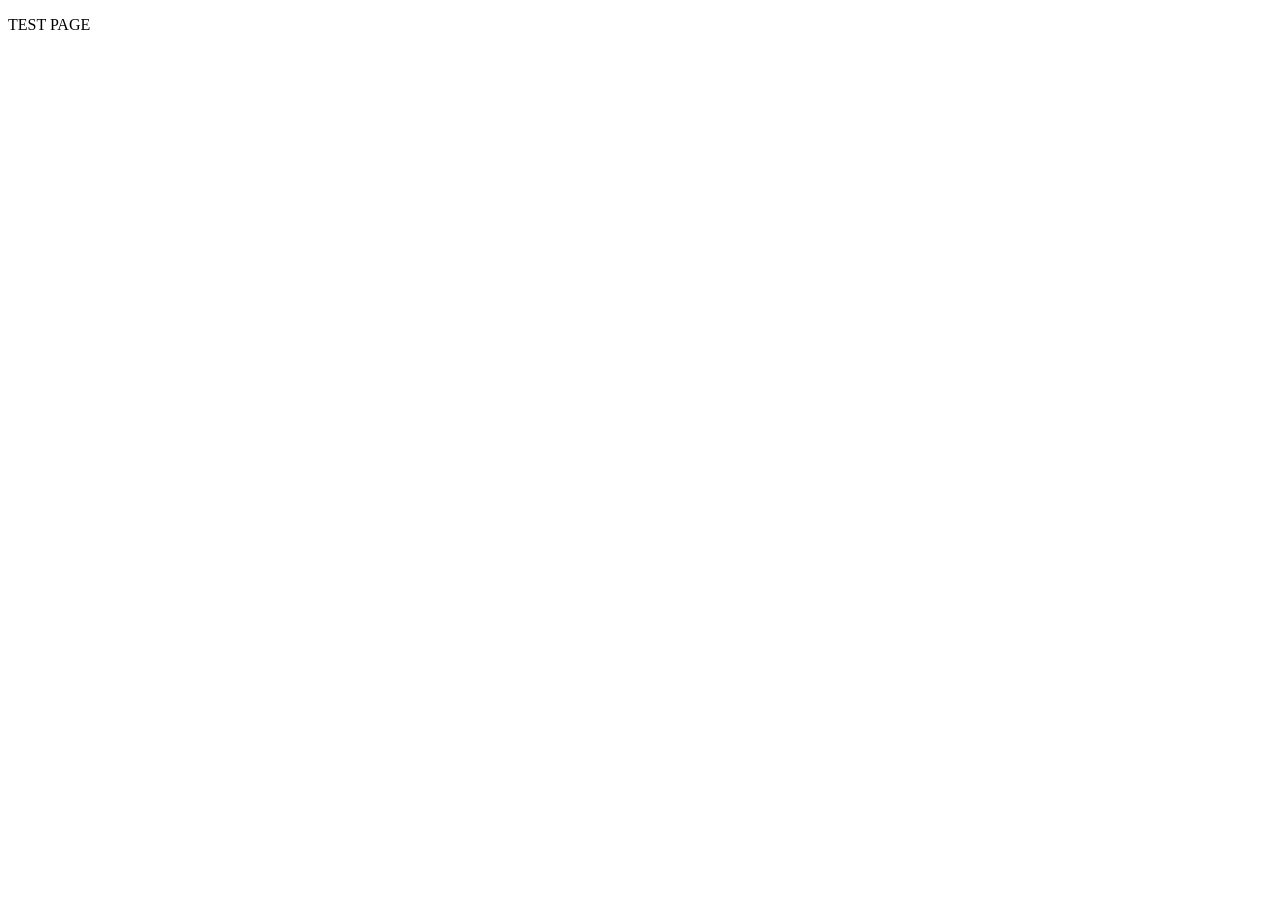
==== index.html @ 7bfb7618 "Create index.html" ====
<!DOCTYPE html>
<html lang="en">
<head>
    <meta charset="UTF-8">
    <meta name="viewport" content="width=device-width, initial-scale=1.0">
    <title>PAGE</title>
</head>
<body>
    <p>TEST PAGE</p>
</body>
</html>
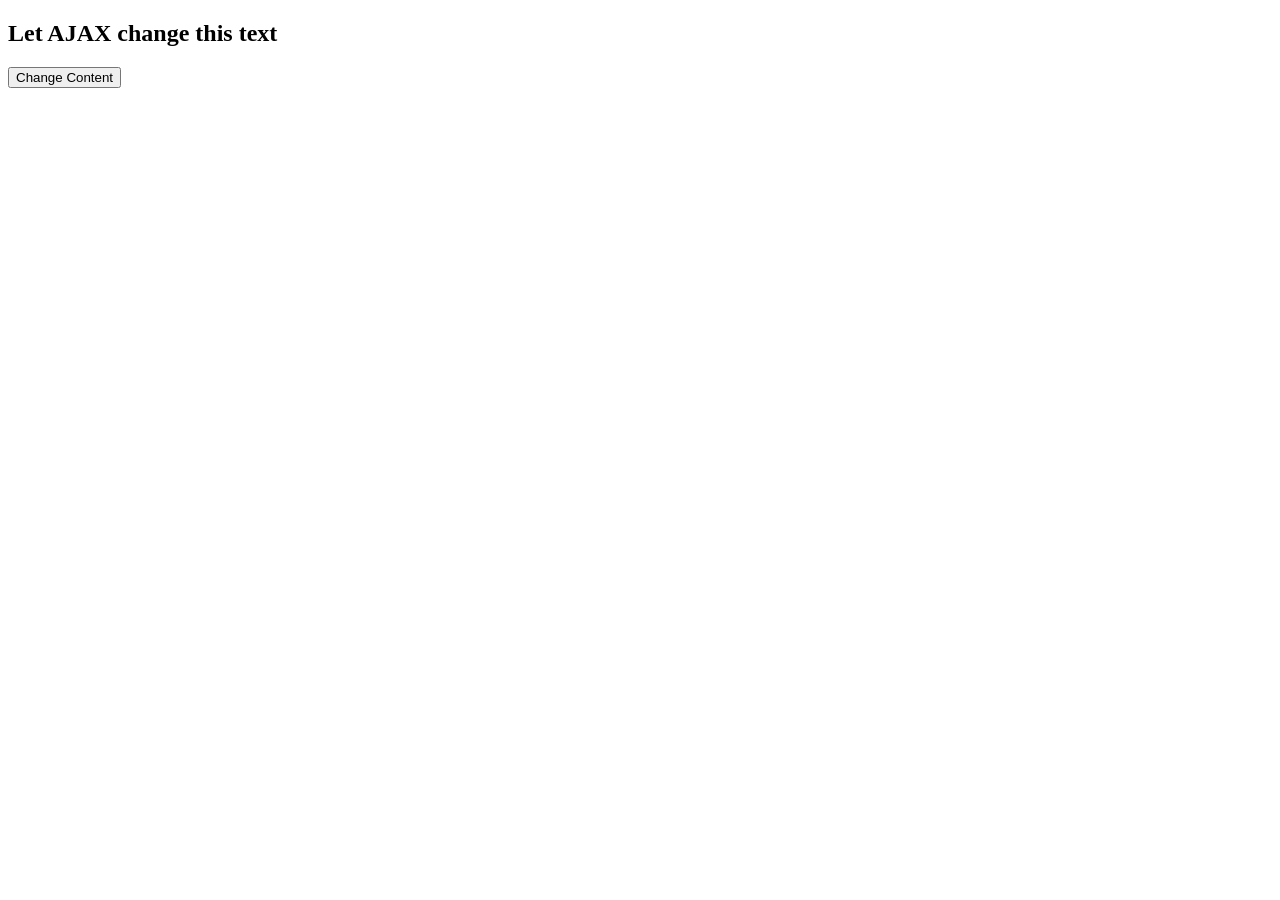
==== commit 528a3958: "Add files via upload" ====
--- a/index.html
+++ b/index.html
@@ -1,11 +1,25 @@
-<!DOCTYPE html>
-<html lang="en">
-<head>
-    <meta charset="UTF-8">
-    <meta name="viewport" content="width=device-width, initial-scale=1.0">
-    <title>PAGE</title>
-</head>
-<body>
-    <p>TEST PAGE</p>
-</body>
-</html>
+<!DOCTYPE html>
+<html lang="en">
+<head>
+    <meta charset="UTF-8">
+    <meta name="viewport" content="width=device-width, initial-scale=1.0">
+    <title>Document</title>
+</head>
+<body>
+
+    <div id="demo">
+    <h2>Let AJAX change this text</h2>
+    <button type="button" onclick="loadDoc()">Change Content</button>
+    </div>
+    <script>
+        function loadDoc() {
+            const xhttp = new XMLHttpRequest();
+            xhttp.onload = function() {
+                document.getElementById("demo").innerHTML = this.responseText;
+                }
+            xhttp.open("GET", "ajax_info.txt", true);
+            xhttp.send();
+        }
+    </script>
+</body>
+</html>
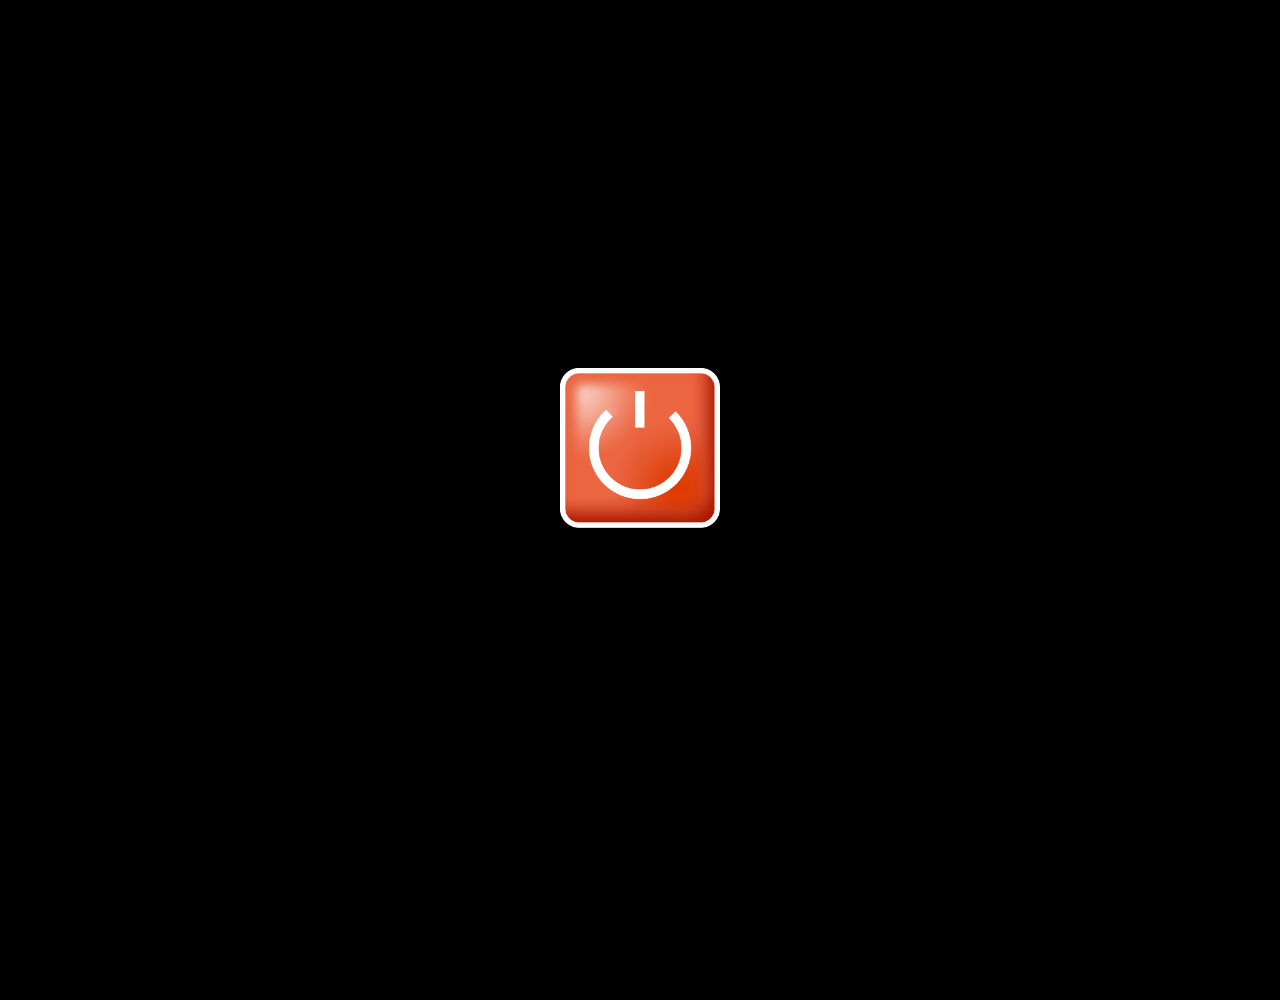
==== commit d52ec61b: ""POST" boot screen added" ====
--- a/index.html
+++ b/index.html
@@ -4,22 +4,94 @@
     <meta charset="UTF-8">
     <meta name="viewport" content="width=device-width, initial-scale=1.0">
     <title>Document</title>
+    <link rel="stylesheet" href="styles/POST.css">
+    <link rel="stylesheet" href="styles/default.css">
 </head>
 <body>
-
-    <div id="demo">
-    <h2>Let AJAX change this text</h2>
-    <button type="button" onclick="loadDoc()">Change Content</button>
+    <audio src="sounds/boot.mp3" id="boot_sound"></audio>
+    <div id="power_button_div" class="power_button_div">
+        <img src="images/start_up/power.png" id="power_button">
+    </div>
+    <div id="POST_screen" class="POST_screen">
+        <header>
+            <img src="POST/logo.png">
+            <h1>NO COPYRIGHT OPERATING SYSTEM</h1>
+            <h1>M5KPL ACPI BIOS REVISION</h1>
+        </header>
+        <main id="POST_main">
+            <p>CPU INTOL (R) MENTION (R) QUADRA CPU E6210 @ 4.20GHz</p>
+            <p>PROCESSOR SPEED : 4200 MHz</p>
+            <p>MEMORY TESTING : OK</p>
+            <p>TOTAL MEMORY : 1024 (DDR1 333)</p>
+            <p>INITIALIZING USB CONTROLLERS : DONE</p>
+            <p>USB DEVICES TOTAL : 1</p>
+            <p>CHECKING FOR ERRORS...</p>
+            <p>DEAD CMOS BATTERY DETECTED : CHANGE REQUIRED</p>
+            <p>PRESS KEYBOARD TO CONTINUE...</p>
+        </main>
+        <footer>
+            <h1>PRESS <b>DEL</b> TO ENTER SETUP</h1>
+            <h1>28/08/2008 03:32:59 F0B-HYL-JS3CLY-1M-F0B-M0BUK-AOPZ</h1>
+        </footer>
     </div>
     <script>
-        function loadDoc() {
-            const xhttp = new XMLHttpRequest();
-            xhttp.onload = function() {
-                document.getElementById("demo").innerHTML = this.responseText;
+        //========================================
+        // launch up process
+        //========================================
+        const boot_sound = document.getElementById("boot_sound");
+        const powerButton = document.getElementById("power_button");
+        powerButton.addEventListener("mousedown", () => {
+            powerButton.src = "images/start_up/power_clicked.png";
+            if(boot_sound.paused){
+                boot_sound.play();
+                setTimeout(() => {
+                    document.getElementById("power_button_div").style.display = "none";
+                    booted();
+                }, 3450);
+            }
+        });
+        powerButton.addEventListener("mouseup", () => {
+            powerButton.src = "images/start_up/power.png";
+        });
+
+        function booted() {
+            const POST_screen = document.getElementById("POST_screen");
+            POST_screen.style.visibility = "visible";
+            const POSTMain = document.getElementById("POST_main");
+            const MainParagraphs = POSTMain.children;
+            let POSTCounter = 0;
+            function POSTDisplay() {
+                let content = MainParagraphs[POSTCounter].textContent;
+                let contentSplit = content.split(":");
+                MainParagraphs[POSTCounter].textContent = contentSplit[0];
+                MainParagraphs[POSTCounter].style.visibility = "visible";
+                if(contentSplit.length > 1) {
+                    MainParagraphs[POSTCounter].textContent += `:`;
+                    setTimeout(() => {
+                        MainParagraphs[POSTCounter].textContent += contentSplit[1];
+                        POSTCounter++;
+                        if(POSTCounter < MainParagraphs.length){
+                            setTimeout(() => {
+                                POSTDisplay();
+                            }, 500);
+                        }
+                    }, 500);   
+                } else {
+                    POSTCounter++;
+                    if(POSTCounter < MainParagraphs.length) {
+                        setTimeout(() => {
+                            POSTDisplay();
+                        }, 1000);
+                    }
                 }
-            xhttp.open("GET", "ajax_info.txt", true);
-            xhttp.send();
+            }
+            POSTDisplay();
         }
     </script>
 </body>
+<!--
+https://int10h.org/oldschool-pc-fonts/download/
+https://www.youtube.com/watch?v=692Z_adAsMQ
+https://www.deviantart.com/marchmountain/art/Windows-XP-High-Resolution-Icon-Pack-916042853
+-->
 </html>
--- a/styles/POST.css
+++ b/styles/POST.css
@@ -0,0 +1,46 @@
+.power_button_div {
+    position: absolute;
+    left: 50%;
+    top: 50vh;
+    transform: translate(-50%, -50%);
+}
+
+.power_button_div img {
+    margin-left: 50%;
+    transform: translate(-50%,0);
+    width: 25%;
+}
+
+.POST_screen {
+    width: 100%;
+    height: 1000px;
+    color: white;
+    visibility: hidden;
+}
+
+.POST_screen header {
+    position: relative;
+}
+
+.POST_screen header img{
+    float: left;
+}
+
+.POST_screen header h1{
+    margin: 0;
+    padding-top: 10px;
+}
+
+.POST_screen main {
+    margin-top: 50px;
+    margin-left: 20px;
+}
+
+.POST_screen main p {
+    visibility: hidden;
+}
+
+.POST_screen footer {
+    position: absolute;
+    bottom: 0;
+}
--- a/styles/default.css
+++ b/styles/default.css
@@ -0,0 +1,13 @@
+@font-face {
+    font-family: "bitmap";
+    src: url("../fonts/bios_font_4.ttf");
+}
+
+body {
+    background-color: black;
+    width: 100vw;
+    height: 100vh;
+    margin: 0;
+    overflow:hidden;
+    font-family: "bitmap";
+}
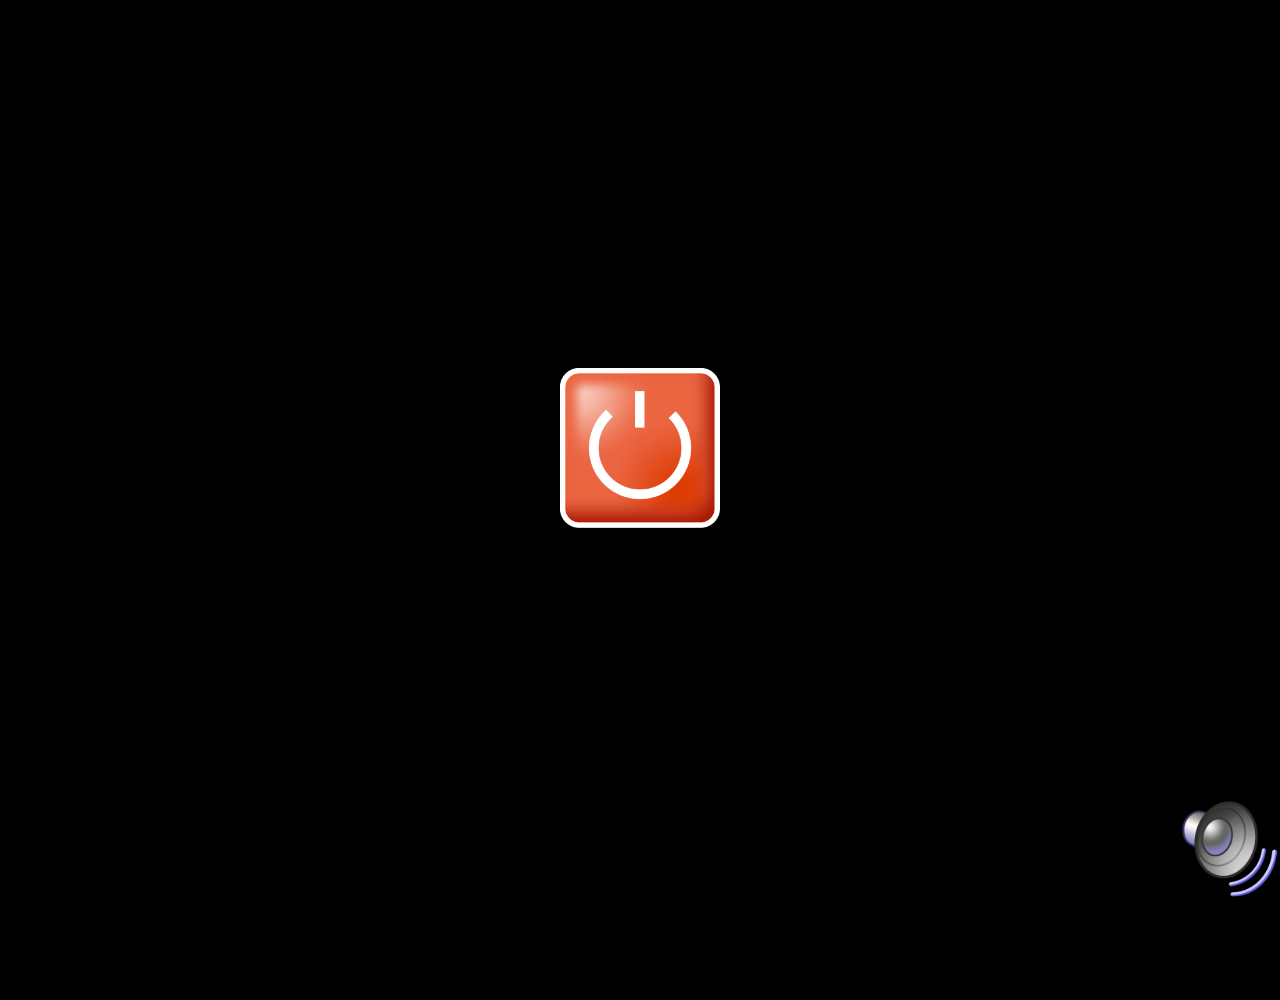
==== commit ba43aeb4: "Volume control added" ====
--- a/index.html
+++ b/index.html
@@ -1,97 +1,120 @@
-<!DOCTYPE html>
-<html lang="en">
-<head>
-    <meta charset="UTF-8">
-    <meta name="viewport" content="width=device-width, initial-scale=1.0">
-    <title>Document</title>
-    <link rel="stylesheet" href="styles/POST.css">
-    <link rel="stylesheet" href="styles/default.css">
-</head>
-<body>
-    <audio src="sounds/boot.mp3" id="boot_sound"></audio>
-    <div id="power_button_div" class="power_button_div">
-        <img src="images/start_up/power.png" id="power_button">
-    </div>
-    <div id="POST_screen" class="POST_screen">
-        <header>
-            <img src="POST/logo.png">
-            <h1>NO COPYRIGHT OPERATING SYSTEM</h1>
-            <h1>M5KPL ACPI BIOS REVISION</h1>
-        </header>
-        <main id="POST_main">
-            <p>CPU INTOL (R) MENTION (R) QUADRA CPU E6210 @ 4.20GHz</p>
-            <p>PROCESSOR SPEED : 4200 MHz</p>
-            <p>MEMORY TESTING : OK</p>
-            <p>TOTAL MEMORY : 1024 (DDR1 333)</p>
-            <p>INITIALIZING USB CONTROLLERS : DONE</p>
-            <p>USB DEVICES TOTAL : 1</p>
-            <p>CHECKING FOR ERRORS...</p>
-            <p>DEAD CMOS BATTERY DETECTED : CHANGE REQUIRED</p>
-            <p>PRESS KEYBOARD TO CONTINUE...</p>
-        </main>
-        <footer>
-            <h1>PRESS <b>DEL</b> TO ENTER SETUP</h1>
-            <h1>28/08/2008 03:32:59 F0B-HYL-JS3CLY-1M-F0B-M0BUK-AOPZ</h1>
-        </footer>
-    </div>
-    <script>
-        //========================================
-        // launch up process
-        //========================================
-        const boot_sound = document.getElementById("boot_sound");
-        const powerButton = document.getElementById("power_button");
-        powerButton.addEventListener("mousedown", () => {
-            powerButton.src = "images/start_up/power_clicked.png";
-            if(boot_sound.paused){
-                boot_sound.play();
-                setTimeout(() => {
-                    document.getElementById("power_button_div").style.display = "none";
-                    booted();
-                }, 3450);
-            }
-        });
-        powerButton.addEventListener("mouseup", () => {
-            powerButton.src = "images/start_up/power.png";
-        });
-
-        function booted() {
-            const POST_screen = document.getElementById("POST_screen");
-            POST_screen.style.visibility = "visible";
-            const POSTMain = document.getElementById("POST_main");
-            const MainParagraphs = POSTMain.children;
-            let POSTCounter = 0;
-            function POSTDisplay() {
-                let content = MainParagraphs[POSTCounter].textContent;
-                let contentSplit = content.split(":");
-                MainParagraphs[POSTCounter].textContent = contentSplit[0];
-                MainParagraphs[POSTCounter].style.visibility = "visible";
-                if(contentSplit.length > 1) {
-                    MainParagraphs[POSTCounter].textContent += `:`;
-                    setTimeout(() => {
-                        MainParagraphs[POSTCounter].textContent += contentSplit[1];
-                        POSTCounter++;
-                        if(POSTCounter < MainParagraphs.length){
-                            setTimeout(() => {
-                                POSTDisplay();
-                            }, 500);
-                        }
-                    }, 500);   
-                } else {
-                    POSTCounter++;
-                    if(POSTCounter < MainParagraphs.length) {
-                        setTimeout(() => {
-                            POSTDisplay();
-                        }, 1000);
-                    }
-                }
-            }
-            POSTDisplay();
-        }
-    </script>
-</body>
-<!--
-https://int10h.org/oldschool-pc-fonts/download/
-https://www.youtube.com/watch?v=692Z_adAsMQ
-https://www.deviantart.com/marchmountain/art/Windows-XP-High-Resolution-Icon-Pack-916042853
--->
+<!DOCTYPE html>
+<html lang="en">
+<head>
+    <meta charset="UTF-8">
+    <meta name="viewport" content="width=device-width, initial-scale=1.0">
+    <title>Document</title>
+    <link rel="stylesheet" href="styles/POST.css">
+    <link rel="stylesheet" href="styles/default.css">
+</head>
+<body>
+    <audio src="sounds/boot.mp3" id="boot_sound"></audio>
+    <div id="sound_volume_panel" class="sound_volume_panel">
+        <img src="images/windows_xp_icons/Volume.png" id="volume_icon" draggable="false">
+        <div id="volume_range_panel" class="volume_range_panel" hidden>
+            <input type="range" min="0" max="1" step="0.1" orient="vertical" id="volume_range" value="1" oninput="volumeChange(volumeRange.value)">
+        </div>
+    </div>
+    <div id="power_button_div" class="power_button_div">
+        <img src="images/start_up/power.png" id="power_button" draggable="false">
+    </div>
+    <div id="POST_screen" class="POST_screen">
+        <header>
+            <img src="images/POST/logo.png" draggable="false">
+            <h1>NO COPYRIGHT OPERATING SYSTEM</h1>
+            <h1>M5KPL ACPI BIOS REVISION</h1>
+        </header>
+        <main id="POST_main">
+            <p>CPU INTOL (R) MENTION (R) QUADRA CPU E6210 @ 4.20GHz</p>
+            <p>PROCESSOR SPEED : 4200 MHz</p>
+            <p>MEMORY TESTING : OK</p>
+            <p>TOTAL MEMORY : 1024 (DDR1 333)</p>
+            <p>INITIALIZING USB CONTROLLERS : DONE</p>
+            <p>USB DEVICES TOTAL : 1</p>
+            <p>CHECKING FOR ERRORS...</p>
+            <p>DEAD CMOS BATTERY DETECTED : CHANGE REQUIRED</p>
+            <p>PRESS KEYBOARD TO CONTINUE...</p>
+        </main>
+        <footer>
+            <h1>PRESS <b>DEL</b> TO ENTER SETUP</h1>
+            <h1>28/08/2008 03:32:59 F0B-HYL-JS3CLY-1M-F0B-M0BUK-AOPZ</h1>
+        </footer>
+    </div>
+    <script>
+        //========================================
+        // Volume
+        //========================================
+        const volumeIcon = document.getElementById("volume_icon");
+        const volumeRangePanel = document.getElementById("volume_range_panel");
+        const volumeRange = document.getElementById("volume_range");
+        const audioFiles = document.querySelectorAll("audio");
+        volumeIcon.addEventListener("mouseup", () => {
+            volumeRangePanel.toggleAttribute("hidden");
+        })
+
+        function volumeChange(value) {
+            audioFiles.forEach(audioFile => {
+                audioFile.volume = value;
+            });
+        }
+        //========================================
+        // launch up process
+        //========================================
+        const boot_sound = document.getElementById("boot_sound");
+        const powerButton = document.getElementById("power_button");
+        powerButton.addEventListener("mousedown", () => {
+            powerButton.src = "images/start_up/power_clicked.png";
+            if(boot_sound.paused){
+                boot_sound.play();
+                setTimeout(() => {
+                    document.getElementById("power_button_div").style.display = "none";
+                    booted();
+                }, 3450);
+            }
+        });
+        powerButton.addEventListener("mouseup", () => {
+            powerButton.src = "images/start_up/power.png";
+        });
+
+        function booted() {
+            const POST_screen = document.getElementById("POST_screen");
+            POST_screen.style.visibility = "visible";
+            const POSTMain = document.getElementById("POST_main");
+            const MainParagraphs = POSTMain.children;
+            let POSTCounter = 0;
+            function POSTDisplay() {
+                const content = MainParagraphs[POSTCounter].textContent;
+                const contentSplit = content.split(":");
+                MainParagraphs[POSTCounter].textContent = contentSplit[0];
+                MainParagraphs[POSTCounter].style.visibility = "visible";
+                if(contentSplit.length > 1) {
+                    MainParagraphs[POSTCounter].textContent += `:`;
+                    setTimeout(() => {
+                        MainParagraphs[POSTCounter].textContent += contentSplit[1];
+                        POSTCounter++;
+                        if(POSTCounter < MainParagraphs.length){
+                            setTimeout(() => {
+                                POSTDisplay();
+                            }, 500);
+                        }
+                    }, 500);   
+                } else {
+                    POSTCounter++;
+                    if(POSTCounter < MainParagraphs.length) {
+                        setTimeout(() => {
+                            POSTDisplay();
+                        }, 1000);
+                    }
+                }
+            }
+            POSTDisplay();
+        }
+    </script>
+</body>
+<!--
+https://int10h.org/oldschool-pc-fonts/download/
+https://www.youtube.com/watch?v=692Z_adAsMQ
+https://www.deviantart.com/marchmountain/art/Windows-XP-High-Resolution-Icon-Pack-916042853
+https://fontstruct.com/fontstructions/show/735108/fs_tahoma_8px
+-->
 </html>
--- a/styles/POST.css
+++ b/styles/POST.css
@@ -1,46 +1,86 @@
-.power_button_div {
-    position: absolute;
-    left: 50%;
-    top: 50vh;
-    transform: translate(-50%, -50%);
-}
-
-.power_button_div img {
-    margin-left: 50%;
-    transform: translate(-50%,0);
-    width: 25%;
-}
-
-.POST_screen {
-    width: 100%;
-    height: 1000px;
-    color: white;
-    visibility: hidden;
-}
-
-.POST_screen header {
-    position: relative;
-}
-
-.POST_screen header img{
-    float: left;
-}
-
-.POST_screen header h1{
-    margin: 0;
-    padding-top: 10px;
-}
-
-.POST_screen main {
-    margin-top: 50px;
-    margin-left: 20px;
-}
-
-.POST_screen main p {
-    visibility: hidden;
-}
-
-.POST_screen footer {
-    position: absolute;
-    bottom: 0;
+.sound_volume_panel {
+    position: absolute;
+    width: 100px;
+    height: 100px;
+    right: 0;
+    bottom: 0;
+}
+
+.sound_volume_panel img {
+    width: 100%; 
+    cursor: pointer;
+}
+
+@media (max-width: 900px) {
+    .sound_volume_panel {
+        visibility: hidden;
+    }
+}
+
+.volume_range_panel {
+    background-image: url("../images/misc_icons/volume_slider.png");
+    background-size: cover;
+    border: 2px solid white;
+    border-color: white gray black white;
+    position: absolute;
+    height: 115px;
+    width: 91px;
+    left: -10px;
+    top: -125px;
+}
+
+.volume_range_panel input[type=range] {
+    height: 75px;
+    margin-top: 31px;
+    margin-left: 50%;
+    transform: translate(-50%, 0);
+}
+
+.power_button_div {
+    position: absolute;
+    left: 50%;
+    top: 50vh;
+    transform: translate(-50%, -50%);
+    user-select: none;
+}
+
+.power_button_div img {
+    margin-left: 50%;
+    transform: translate(-50%,0);
+    width: 25%;
+    cursor: pointer;
+}
+
+.POST_screen {
+    width: 100%;
+    height: 1000px;
+    color: white;
+    visibility: hidden;
+}
+
+.POST_screen header {
+    position: relative;
+}
+
+.POST_screen header img{
+    float: left;
+}
+
+.POST_screen header h1{
+    margin: 0;
+    padding-top: 10px;
+}
+
+.POST_screen main {
+    margin-top: 50px;
+    margin-left: 20px;
+}
+
+.POST_screen main p {
+    visibility: hidden; 
+}
+
+.POST_screen footer {
+    position: absolute;
+    bottom: 0;
 }
--- a/styles/default.css
+++ b/styles/default.css
@@ -1,13 +1,82 @@
-@font-face {
-    font-family: "bitmap";
-    src: url("../fonts/bios_font_4.ttf");
-}
-
-body {
-    background-color: black;
-    width: 100vw;
-    height: 100vh;
-    margin: 0;
-    overflow:hidden;
-    font-family: "bitmap";
+@font-face {
+    font-family: "bitmap";
+    src: url("../fonts/bios_font_4.ttf");
+}
+
+body {
+    background-color: black;
+    width: 100vw;
+    height: 100vh;
+    margin: 0;
+    overflow:hidden;
+    font-family: "bitmap";
+}
+
+img {
+    user-select: none;
+    -moz-user-select: none;
+    -webkit-user-drag: none;
+    -webkit-user-select: none;
+    -ms-user-select: none;
+}
+
+input[type=range][orient=vertical] {
+    writing-mode: vertical-lr;
+    direction: rtl;
+    appearance: slider-vertical;
+    width: 16px;
+    vertical-align: bottom;
+}
+
+input[type=range] {
+    appearance: none;
+    background: transparent;
+    cursor: pointer;
+    border: none;
+    -webkit-appearance: none;
+    -moz-appearance: none;
+    accent-color: transparent;
+}
+
+input[type=range]:focus {
+    outline: none;
+}
+
+input[type=range][orient=vertical]::-webkit-slider-runnable-track {
+    background-color: gray;
+    height: 100%;
+    width: 1px;
+}
+
+input[type=range][orient=vertical]::-webkit-slider-thumb {
+    appearance: none;
+    -webkit-appearance: none;
+    -moz-appearance: none;
+
+    background-color: #bfbfbf;
+    width: 17px;
+    height: 7.5px;
+    border: 2px solid black;
+    border-color: white gray black white;
+    border-radius: 0;
+    margin-left: -6.55px;
+}
+
+input[type=range][orient=vertical]::-moz-range-track {
+    background-color: gray;
+    height: 100%;
+    width: 1px;
+}
+
+input[type=range][orient=vertical]::-moz-range-thumb {
+    appearance: none;
+    -webkit-appearance: none;
+    -moz-appearance: none;
+
+    background-color: #bfbfbf;
+    width: 17px;
+    height: 7.5px;
+    border: 2px solid black;
+    border-color: white gray black white;
+    border-radius: 0;
 }
